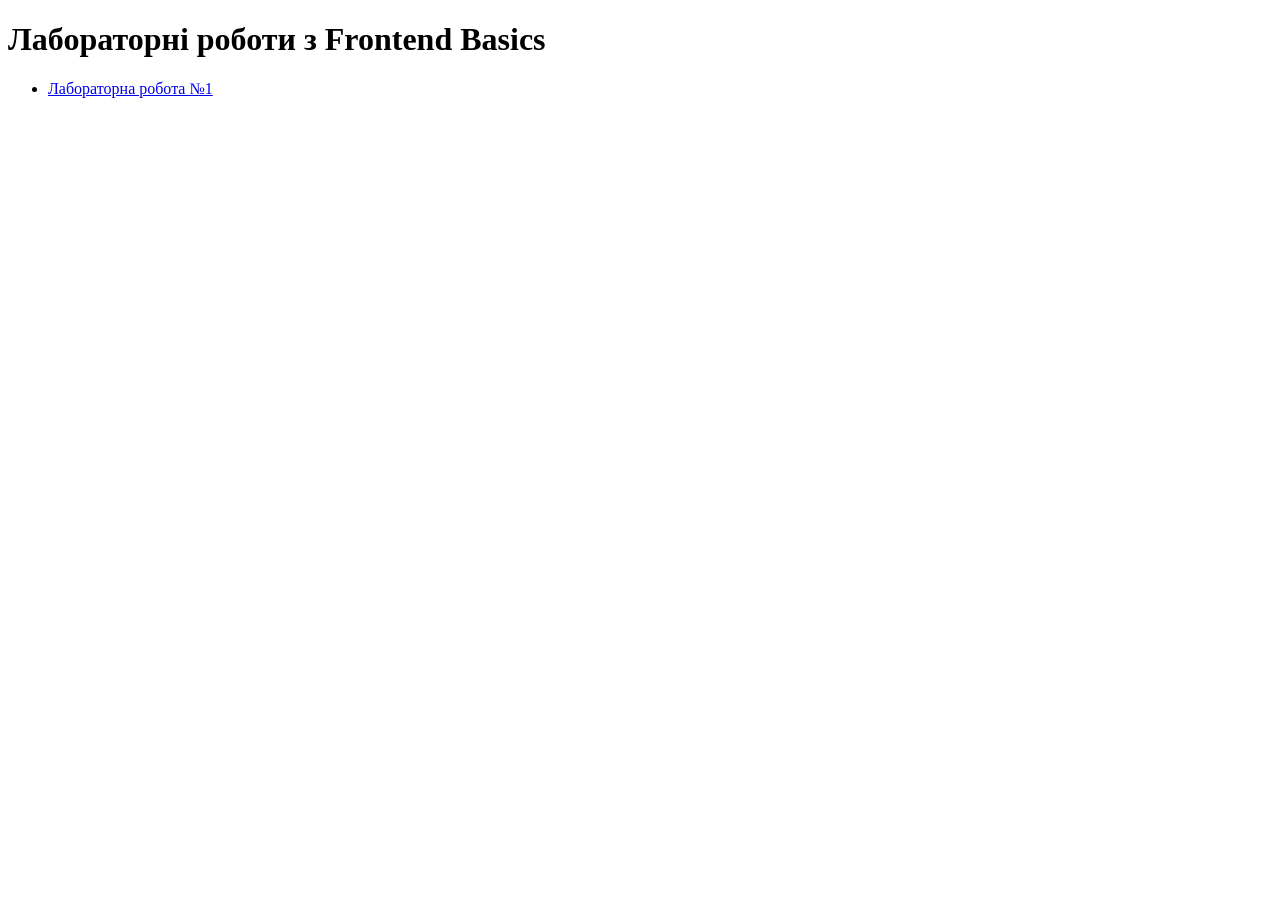
==== index.html @ 8f7931a3 "feat: add navigation file" ====
<!DOCTYPE html>
<html lang="uk">
<head>
  <meta charset="UTF-8">
  <title>Лабораторні роботи</title>
</head>
<body>
  <h1>Лабораторні роботи з Frontend Basics</h1>
  <ul>
    <li><a href="./lab-1/index.html">Лабораторна робота №1</a></li>
  </ul>
</body>
</html>
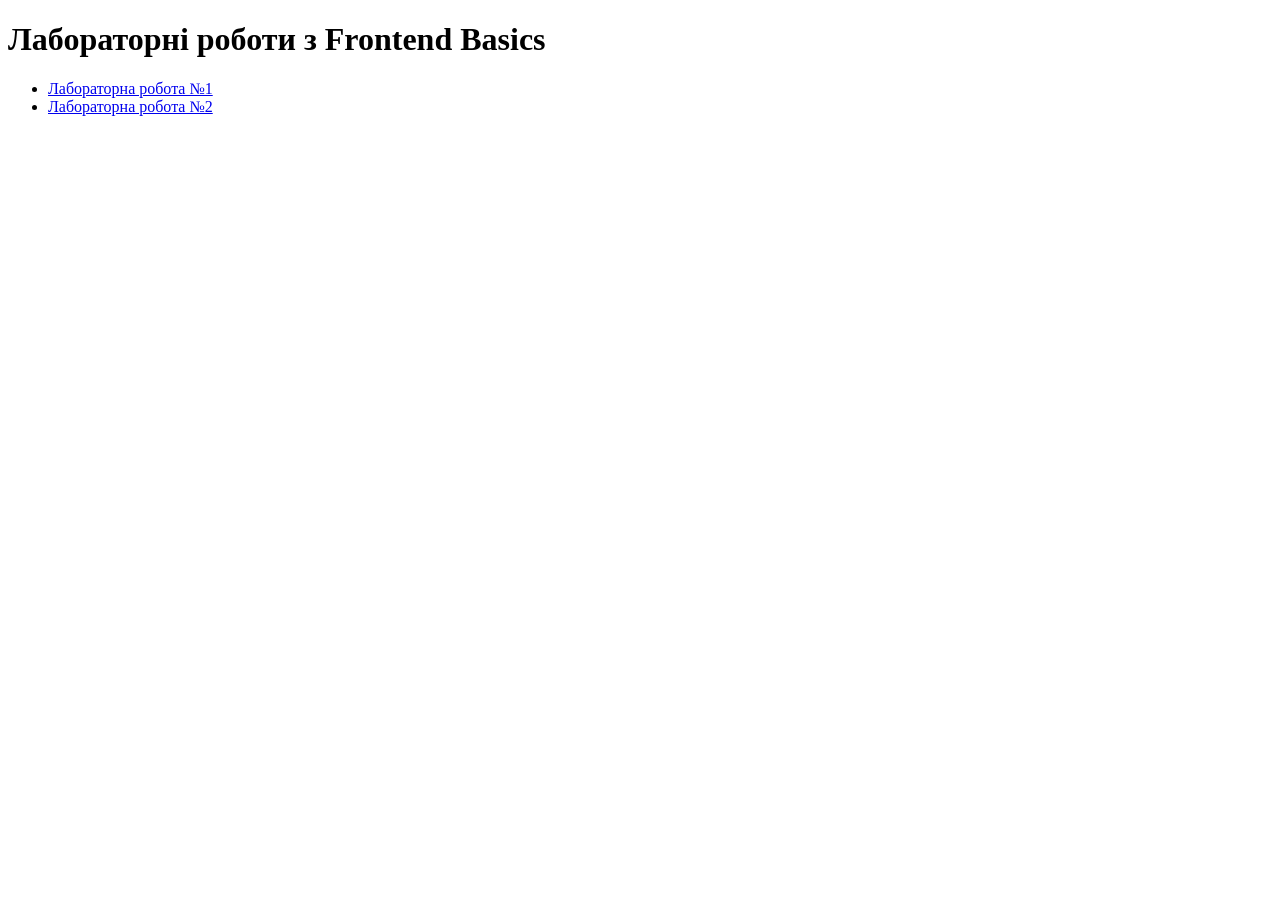
==== commit 3a40d70d: "feat: add README for easier navigation" ====
--- a/index.html
+++ b/index.html
@@ -7,7 +7,8 @@
 <body>
   <h1>Лабораторні роботи з Frontend Basics</h1>
   <ul>
-    <li><a href="./lab-1/index.html">Лабораторна робота №1</a></li>
+    <li><a href="./lab1/index.html">Лабораторна робота №1</a></li>
+    <li><a href="./lab2/index.html">Лабораторна робота №2</a></li>
   </ul>
 </body>
 </html>
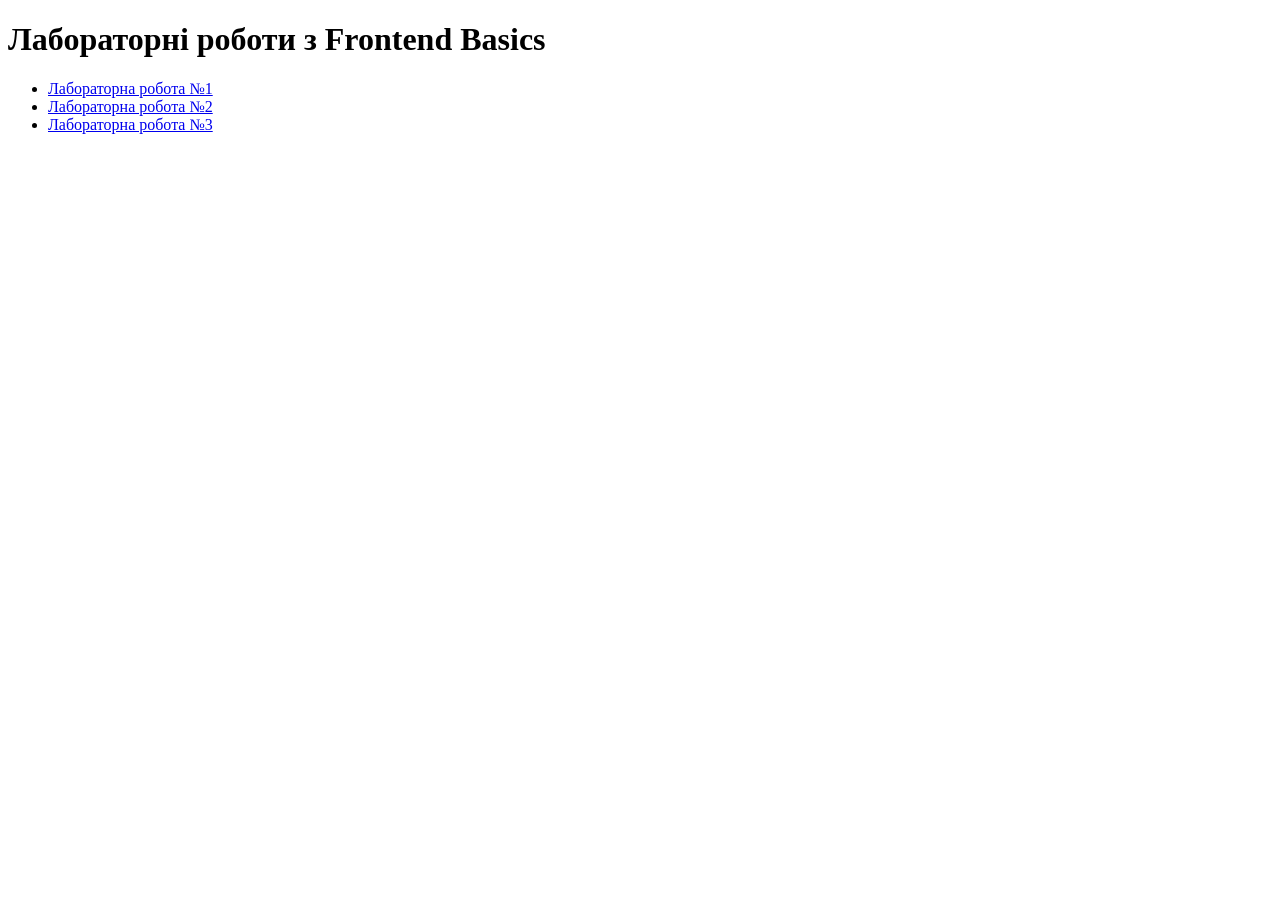
==== commit f6d93c20: "feat: implement lab 3" ====
--- a/index.html
+++ b/index.html
@@ -9,6 +9,8 @@
   <ul>
     <li><a href="./lab1/index.html">Лабораторна робота №1</a></li>
     <li><a href="./lab2/index.html">Лабораторна робота №2</a></li>
+    <li><a href="./lab3/index.html">Лабораторна робота №3</a></li>
+
   </ul>
 </body>
 </html>
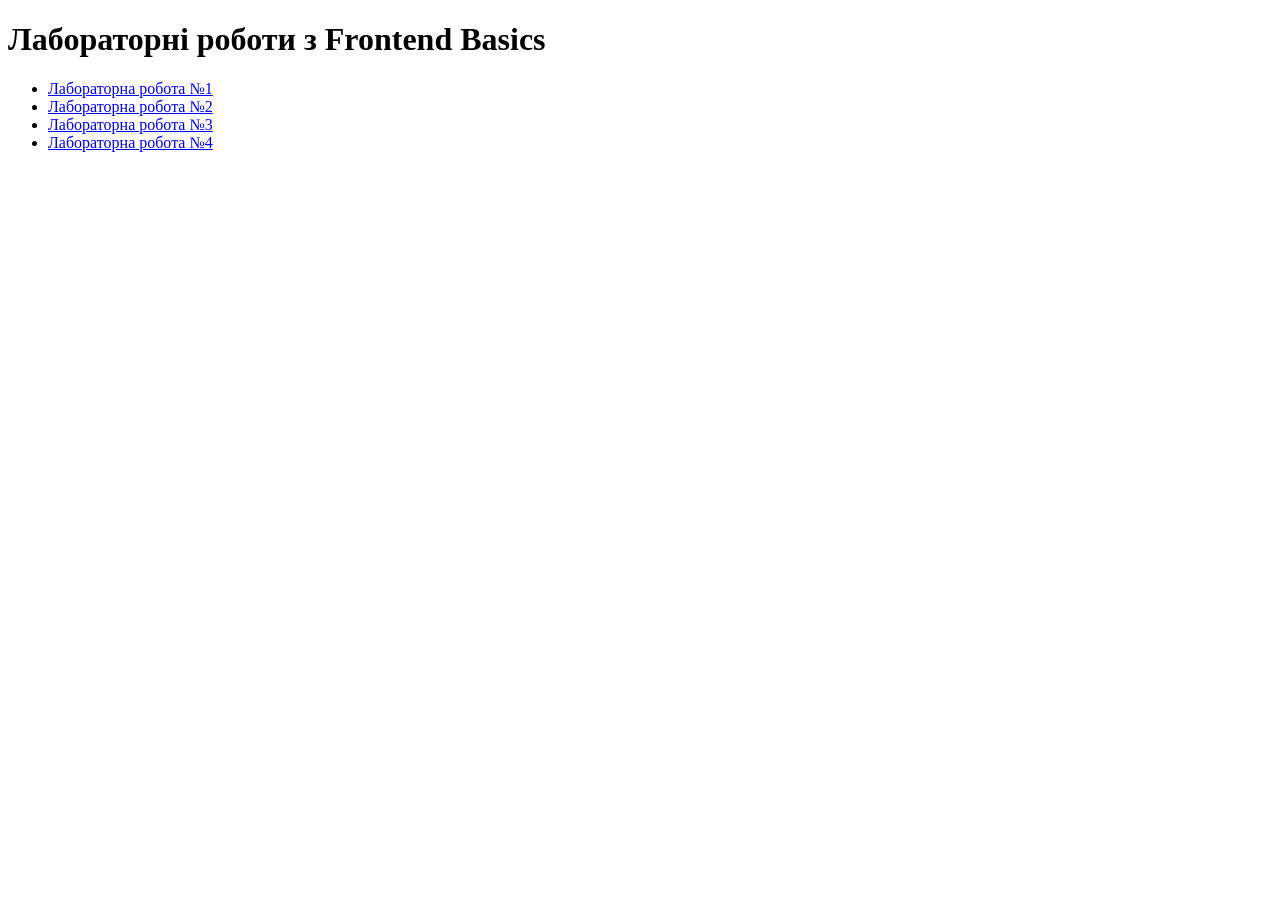
==== commit ac542902: "Lab 4: publishing to pages" ====
--- a/index.html
+++ b/index.html
@@ -10,6 +10,7 @@
     <li><a href="./lab1/index.html">Лабораторна робота №1</a></li>
     <li><a href="./lab2/index.html">Лабораторна робота №2</a></li>
     <li><a href="./lab3/index.html">Лабораторна робота №3</a></li>
+    <li><a href="./lab4/index.html">Лабораторна робота №4</a></li>
 
   </ul>
 </body>
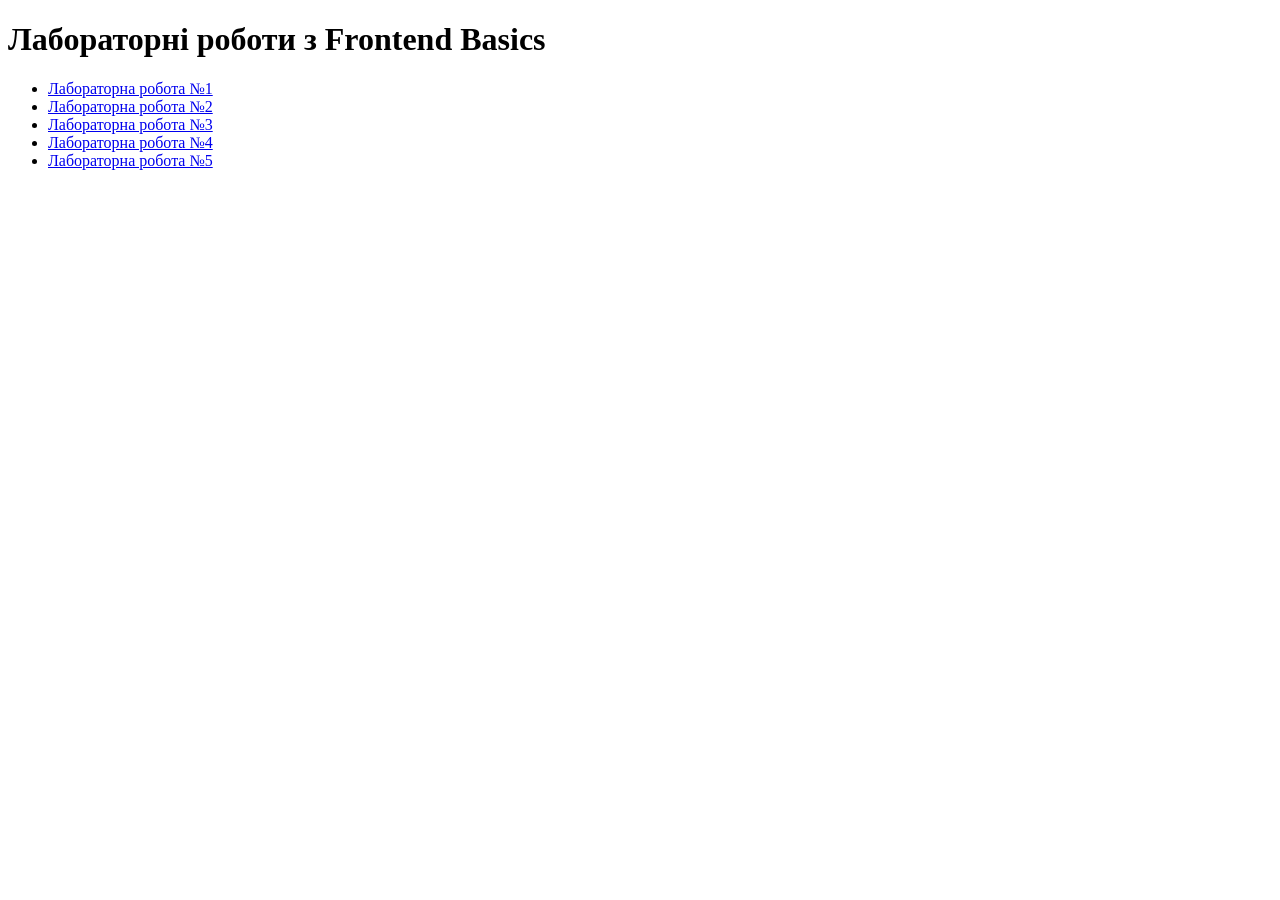
==== commit 774324fe: "feat: add lab 5 form validation and table events" ====
--- a/index.html
+++ b/index.html
@@ -11,7 +11,7 @@
     <li><a href="./lab2/index.html">Лабораторна робота №2</a></li>
     <li><a href="./lab3/index.html">Лабораторна робота №3</a></li>
     <li><a href="./lab4/index.html">Лабораторна робота №4</a></li>
-
+    <li><a href="./lab5/index.html">Лабораторна робота №5</a></li>
   </ul>
 </body>
 </html>
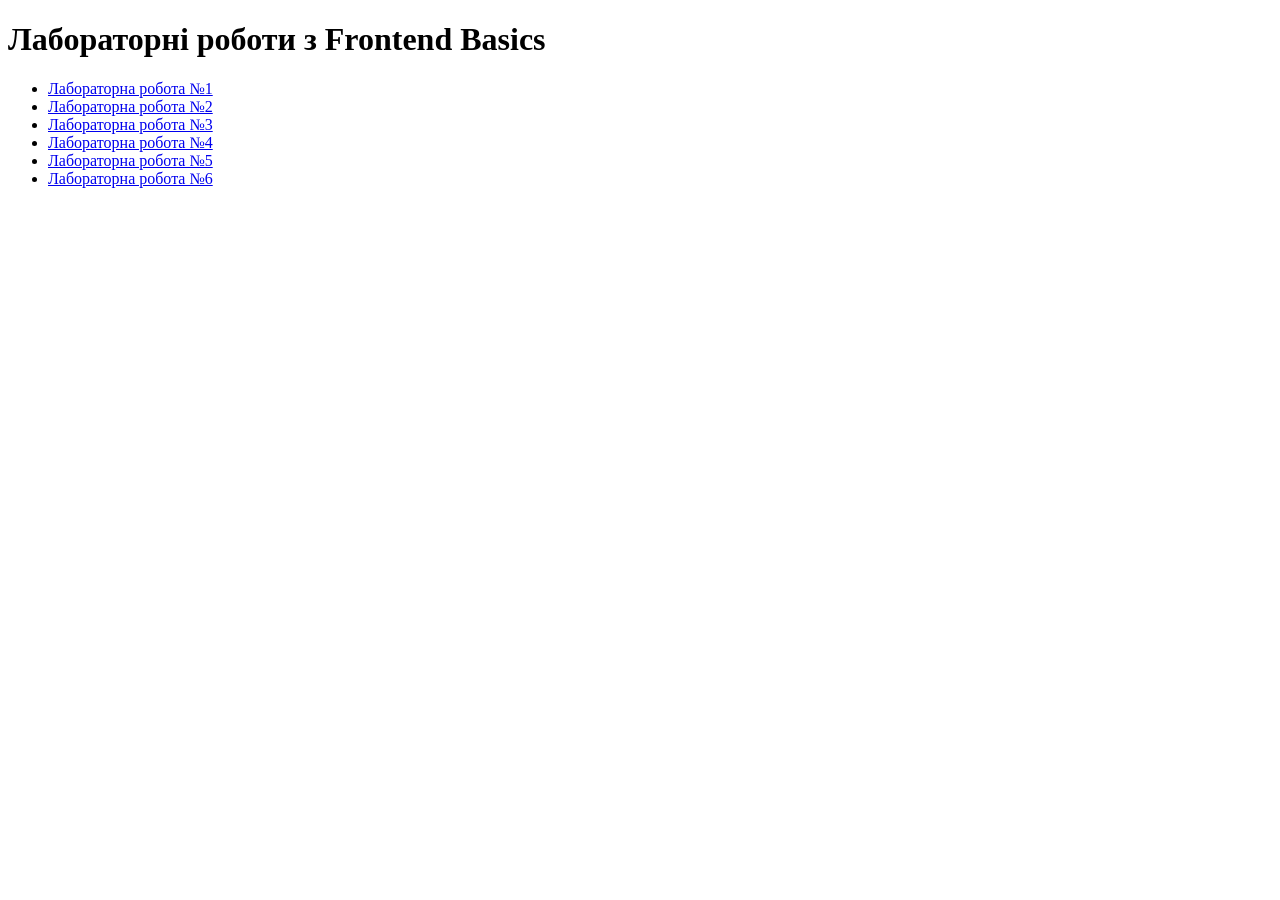
==== commit fc8ade71: "feat: fetch random users from randomuser.me API" ====
--- a/index.html
+++ b/index.html
@@ -12,6 +12,8 @@
     <li><a href="./lab3/index.html">Лабораторна робота №3</a></li>
     <li><a href="./lab4/index.html">Лабораторна робота №4</a></li>
     <li><a href="./lab5/index.html">Лабораторна робота №5</a></li>
+    <li><a href="./lab6/index.html">Лабораторна робота №6</a></li>
+
   </ul>
 </body>
 </html>
